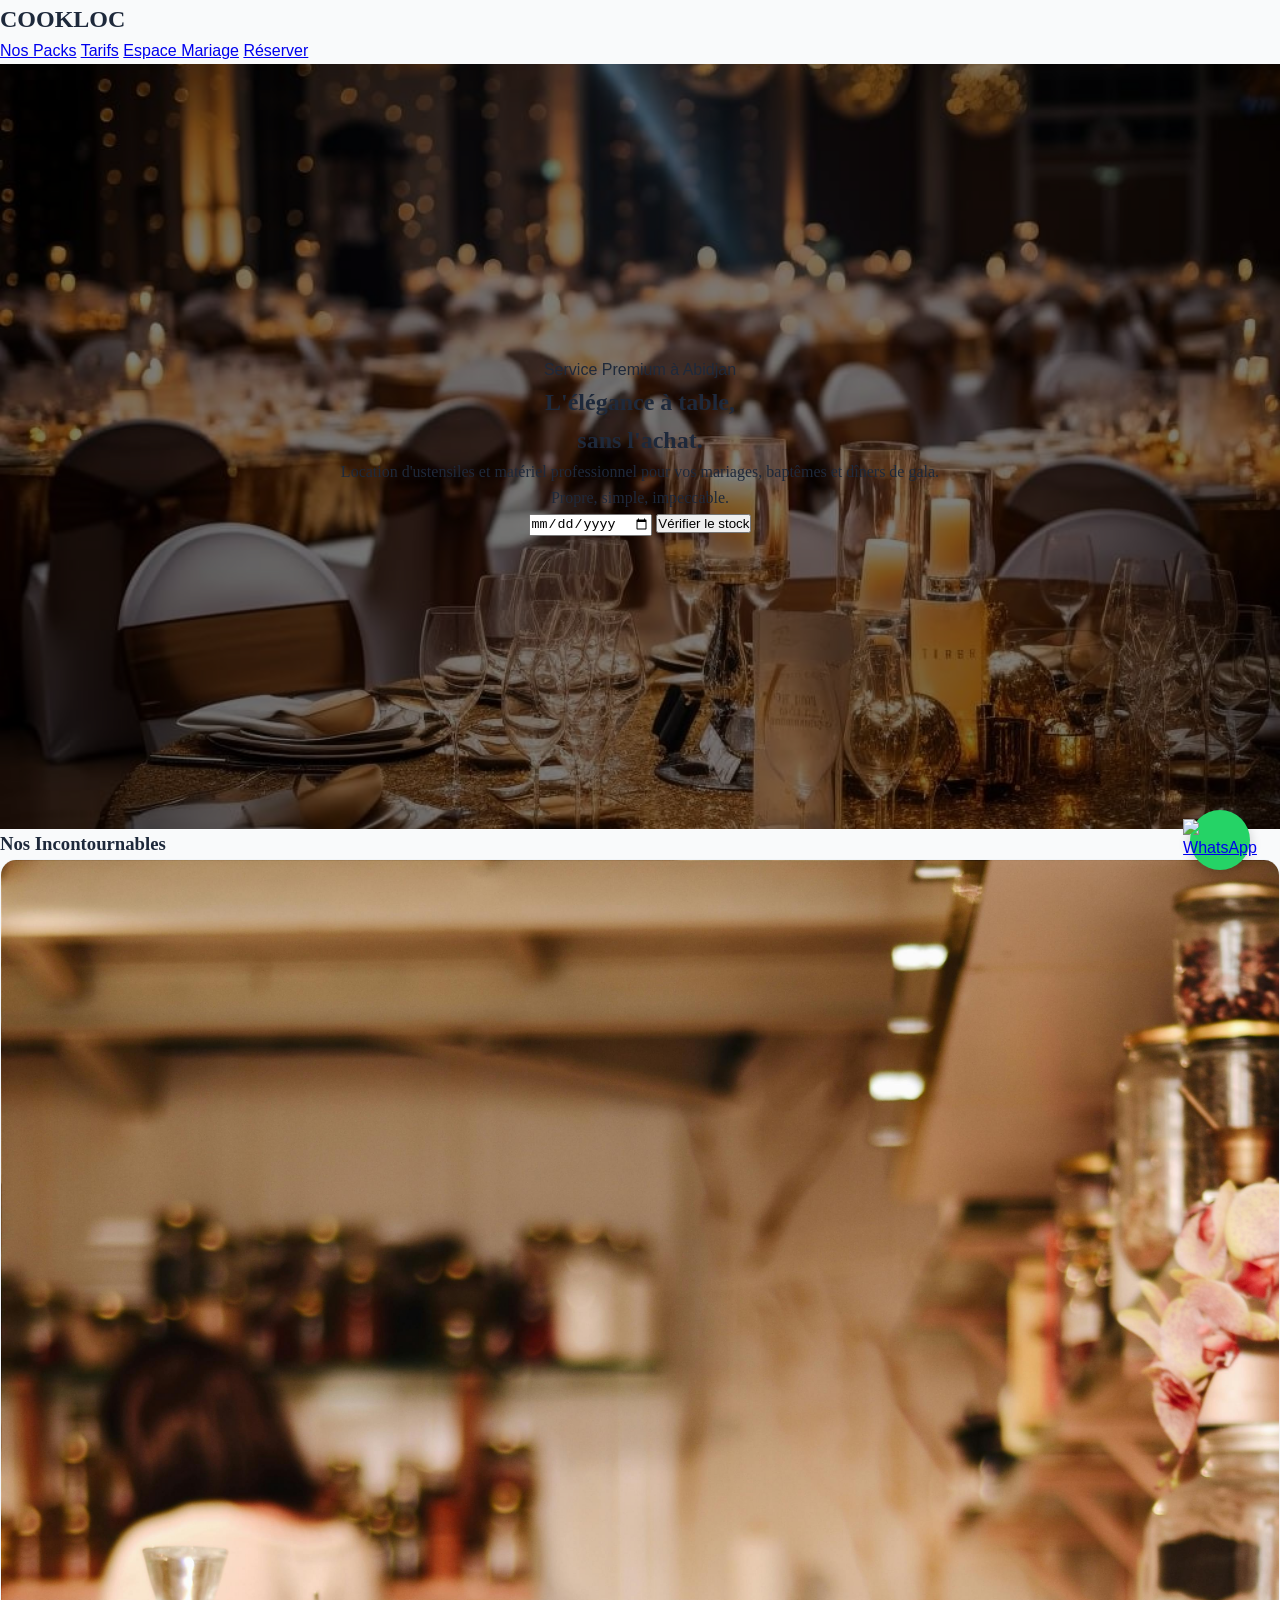
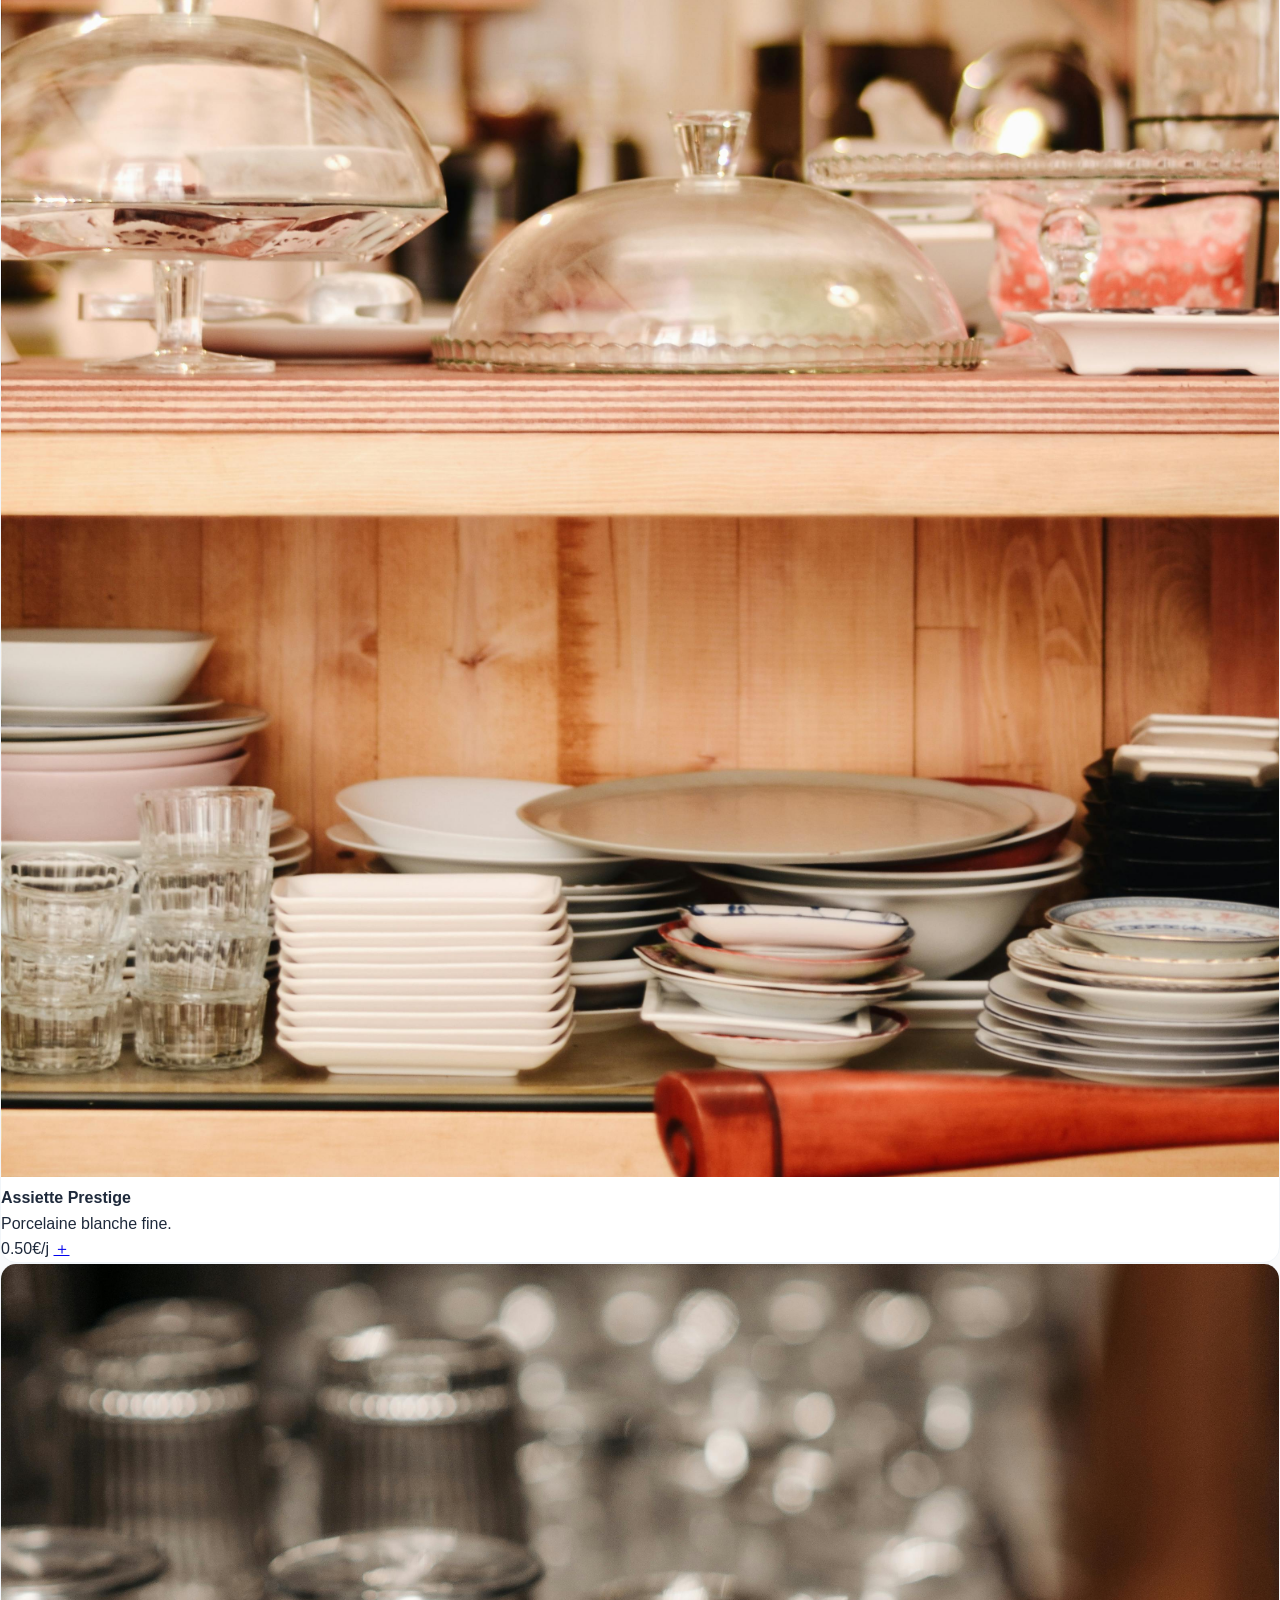
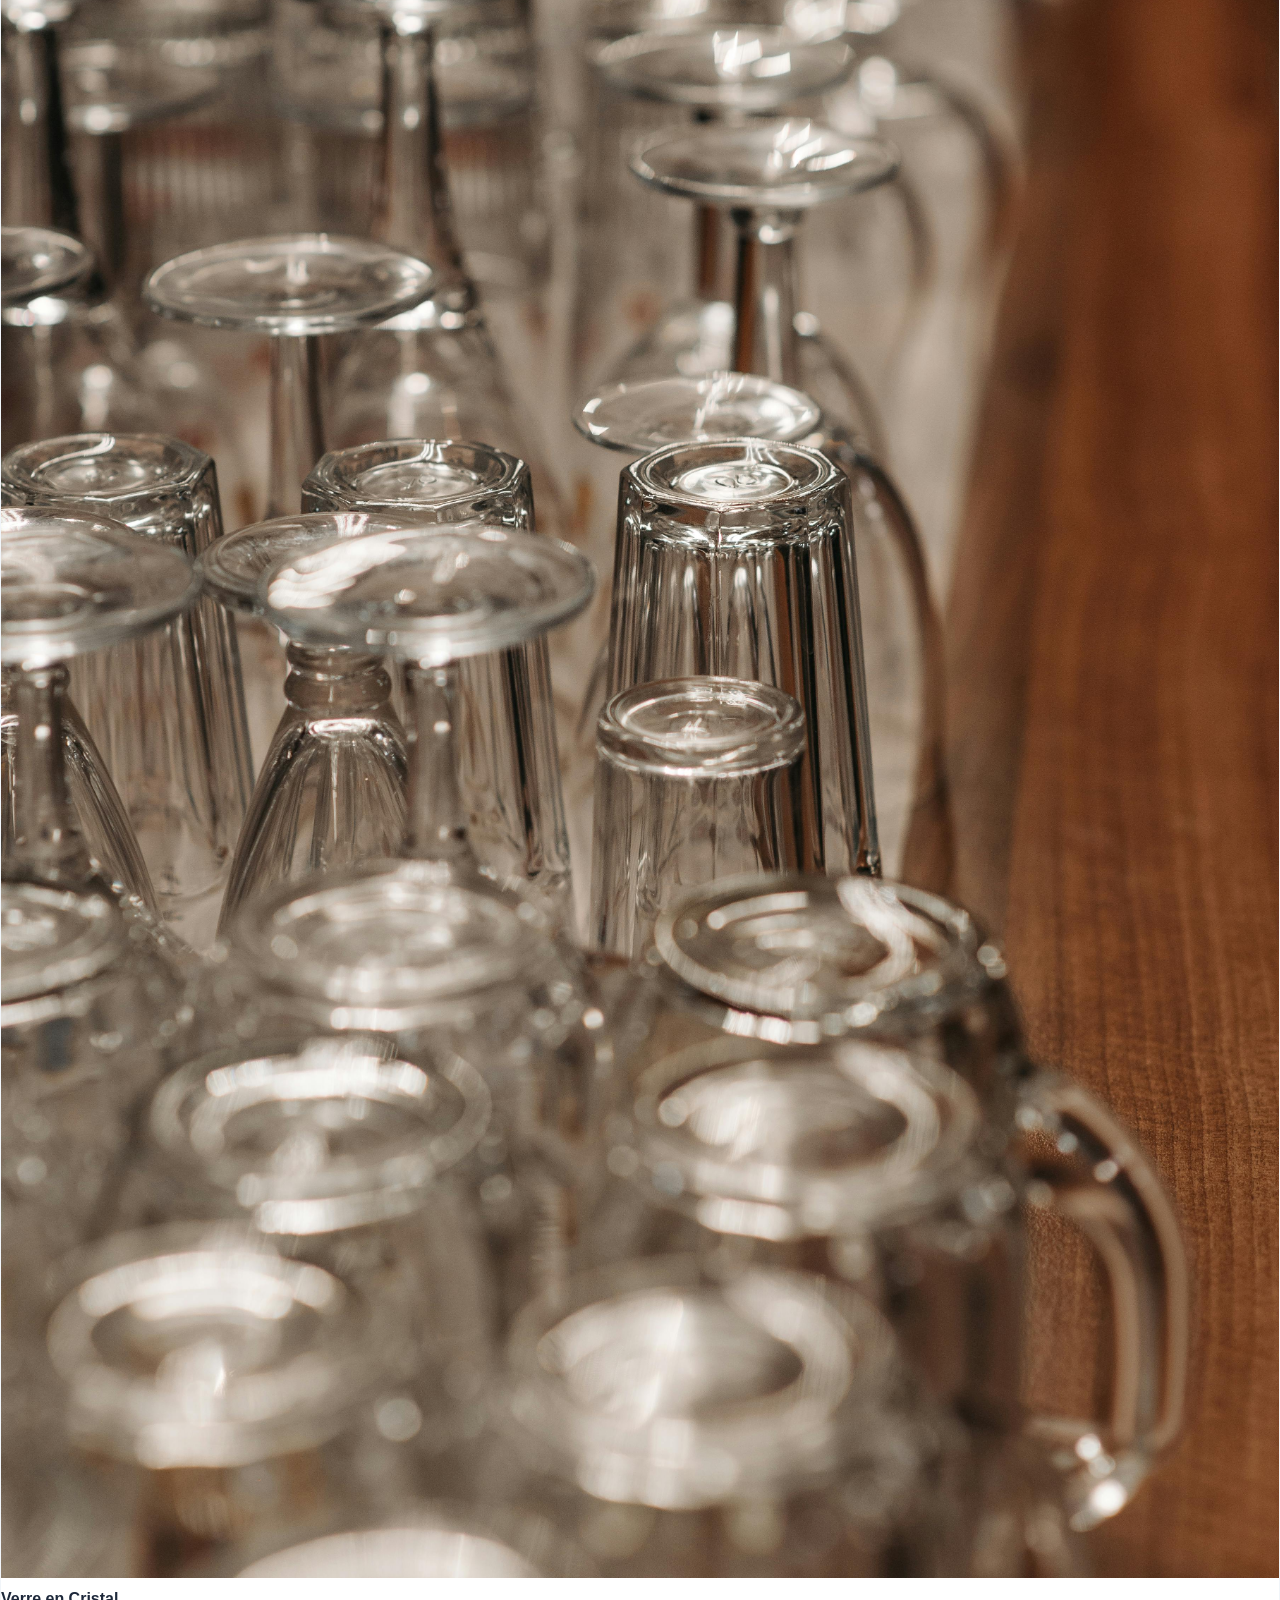
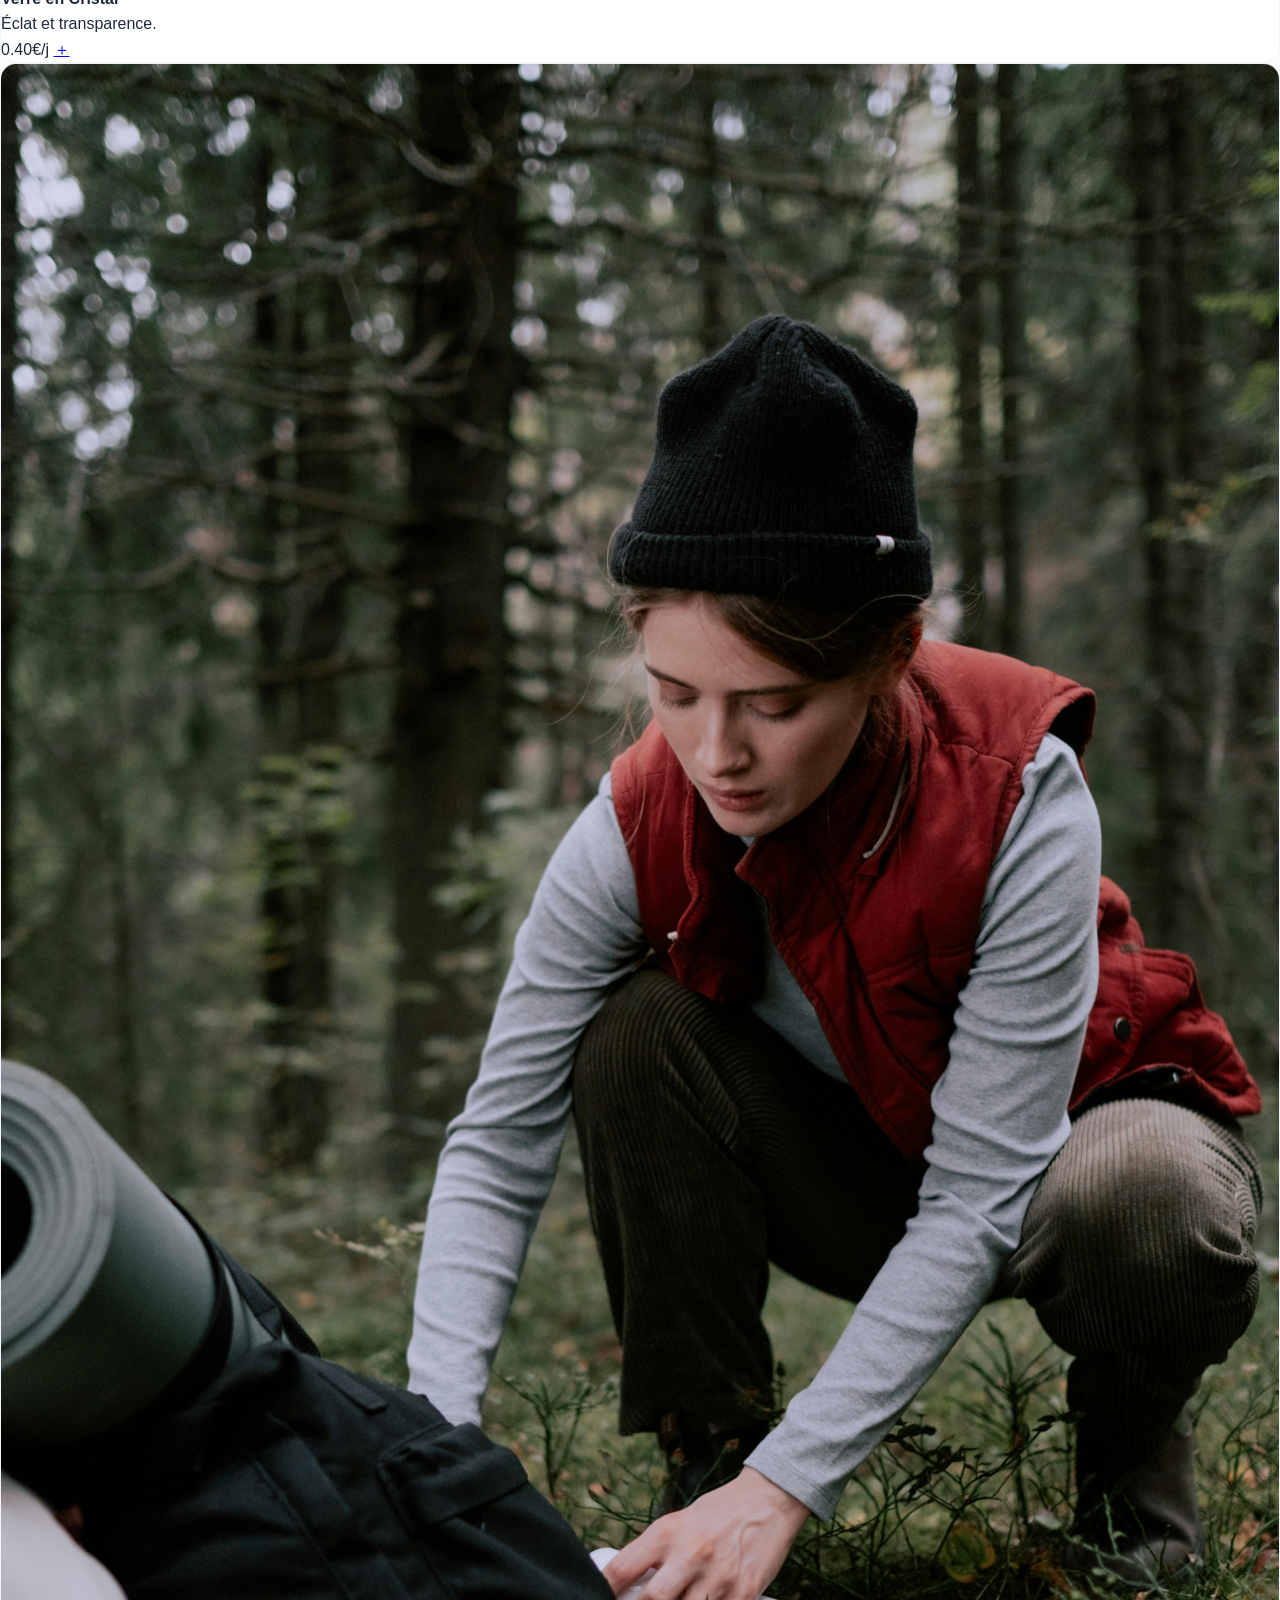
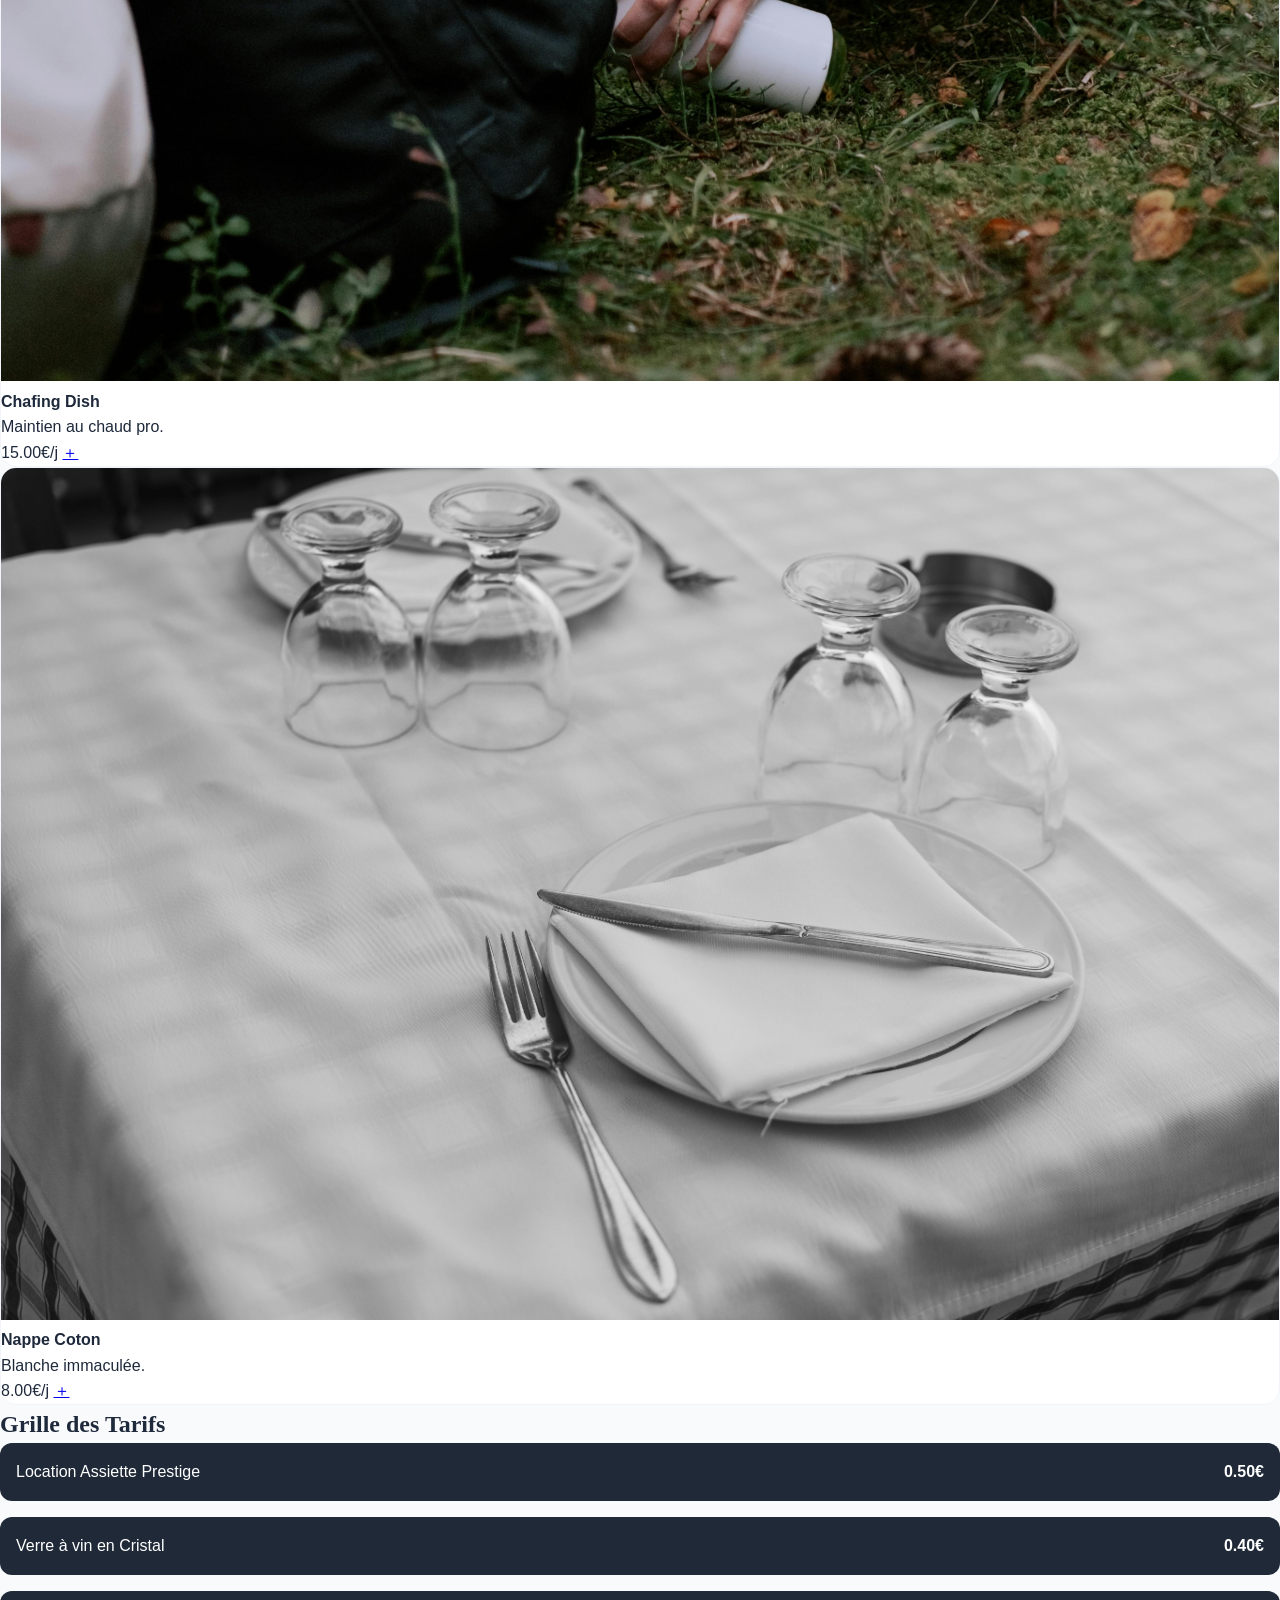
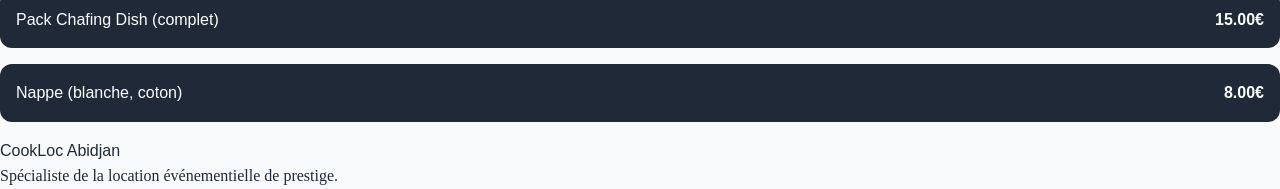
==== index.html @ 68ff20f5 "Mise en ligne version finale avec images. Mise en ligne version finale avec images." ====
<!DOCTYPE html>
<html lang="fr" class="scroll-smooth">
<head>
    <meta charset="UTF-8">
    <meta name="viewport" content="width=device-width, initial-scale=1.0">
    <title>CookLoc - Location d'Ustensiles pour Événements de Prestige</title>
    <script src="https://cdn.tailwindcss.com"></script>
    <link rel="stylesheet" href="CSS/style.css">
</head>
<body class="bg-gray-50">

    <nav class="bg-white/95 backdrop-blur-sm shadow-md p-4 flex justify-between items-center sticky top-0 z-50 border-b border-orange-100">
        <h1 class="text-2xl font-black text-orange-600 tracking-tighter">COOK<span class="text-gray-800">LOC</span></h1>
        <div class="hidden md:flex space-x-8 text-gray-700 items-center font-medium">
            <a href="#section-packs" class="hover:text-orange-600 transition">Nos Packs</a>
            <a href="#section-tarifs" class="hover:text-orange-600 transition">Tarifs</a>
            <a href="mariage.html" class="text-orange-600 font-bold border-l pl-6 border-gray-200">Espace Mariage</a>
            <a href="contact.html" class="bg-orange-600 text-white px-5 py-2 rounded-lg hover:bg-gray-900 transition">Réserver</a>
        </div>
    </nav>

    <header class="hero-gala-background px-10 text-center">
        <div class="max-w-5xl mx-auto">
            <span class="inline-block bg-orange-100 text-orange-700 text-xs font-bold px-4 py-1.5 rounded-full uppercase tracking-widest mb-6">Service Premium à Abidjan</span>
            
            <h2 class="text-5xl md:text-7xl font-black text-white mb-6 leading-tight">
                L'élégance à table, <br><span class="text-orange-400">sans l'achat.</span>
            </h2>
            
            <p class="text-xl text-gray-100 mb-12 max-w-2xl mx-auto leading-relaxed font-light italic">
                Location d'ustensiles et matériel professionnel pour vos mariages, baptêmes et dîners de gala. <br>Propre, simple, impeccable.
            </p>
            
            <div class="flex flex-col md:flex-row justify-center gap-4 max-w-xl mx-auto bg-white p-3 rounded-2xl shadow-2xl border border-orange-50 backdrop-blur-sm">
                <input type="date" class="p-4 outline-none rounded-xl flex-grow text-gray-800 font-medium bg-gray-50 border border-gray-100 focus:ring-2 focus:ring-orange-200">
                <button class="bg-gray-900 text-white px-10 py-4 rounded-xl font-bold hover:bg-orange-600 transition-all shadow-lg shadow-gray-200 active:scale-95">
                    Vérifier le stock
                </button>
            </div>
        </div>
    </header>

    <section id="section-packs" class="py-20 px-6 max-w-7xl mx-auto">
        <h3 class="text-3xl font-bold text-center mb-12">Nos Incontournables</h3>
        
        <div class="grid grid-cols-1 sm:grid-cols-2 lg:grid-cols-4 gap-8">
            
            <div class="product-card p-4 rounded-2xl flex flex-col bg-white shadow-sm border border-gray-100">
                <div class="h-60 rounded-xl mb-4 overflow-hidden">
                    <img src="./image/assiette.jpg" alt="Assiette Prestige" class="w-full h-full object-cover">
                </div>
                <h4 class="font-bold text-lg">Assiette Prestige</h4>
                <p class="text-gray-500 text-sm mb-4">Porcelaine blanche fine.</p>
                <div class="mt-auto pt-4 border-t flex justify-between items-center">
                    <span class="text-orange-600 font-black">0.50€/j</span>
                    <a href="contact.html" class="bg-gray-100 p-2 rounded-full hover:bg-orange-100 transition">＋</a>
                </div>
            </div>

            <div class="product-card p-4 rounded-2xl flex flex-col bg-white shadow-sm border border-gray-100">
                <div class="h-60 rounded-xl mb-4 overflow-hidden">
                    <img src="./image/verre.jpg" alt="Verre Cristal" class="w-full h-full object-cover">
                </div>
                <h4 class="font-bold text-lg">Verre en Cristal</h4>
                <p class="text-gray-500 text-sm mb-4">Éclat et transparence.</p>
                <div class="mt-auto pt-4 border-t flex justify-between items-center">
                    <span class="text-orange-600 font-black">0.40€/j</span>
                    <a href="contact.html" class="bg-gray-100 p-2 rounded-full hover:bg-orange-100 transition">＋</a>
                </div>
            </div>

            <div class="product-card p-4 rounded-2xl flex flex-col bg-white shadow-sm border border-gray-100">
                <div class="h-60 rounded-xl mb-4 overflow-hidden">
                    <img src="./image/pack (2).jpg" alt="Chafing Dish" class="w-full h-full object-cover">
                </div>
                <h4 class="font-bold text-lg">Chafing Dish</h4>
                <p class="text-gray-500 text-sm mb-4">Maintien au chaud pro.</p>
                <div class="mt-auto pt-4 border-t flex justify-between items-center">
                    <span class="text-orange-600 font-black">15.00€/j</span>
                    <a href="contact.html" class="bg-gray-100 p-2 rounded-full hover:bg-orange-100 transition">＋</a>
                </div>
            </div>

            <div class="product-card p-4 rounded-2xl flex flex-col bg-white shadow-sm border border-gray-100">
                <div class="h-60 rounded-xl mb-4 overflow-hidden">
                    <img src="./image/nappe.jpg" alt="Nappe Coton" class="w-full h-full object-cover">
                </div>
                <h4 class="font-bold text-lg">Nappe Coton</h4>
                <p class="text-gray-500 text-sm mb-4">Blanche immaculée.</p>
                <div class="mt-auto pt-4 border-t flex justify-between items-center">
                    <span class="text-orange-600 font-black">8.00€/j</span>
                    <a href="contact.html" class="bg-gray-100 p-2 rounded-full hover:bg-orange-100 transition">＋</a>
                </div>
            </div>

        </div>
    </section>

    <section id="section-tarifs" class="py-20 bg-gray-900 text-white rounded-t-[3rem]">
        <h2 class="text-center text-4xl font-bold mb-12">Grille des Tarifs</h2>
        <div class="max-w-xl mx-auto space-y-3 px-6">
            <div class="price-tag flex justify-between border-b border-gray-700 py-2">
                <span>Location Assiette Prestige</span> <strong>0.50€</strong>
            </div>
            <div class="price-tag flex justify-between border-b border-gray-700 py-2">
                <span>Verre à vin en Cristal</span> <strong>0.40€</strong>
            </div>
            <div class="price-tag flex justify-between border-b border-gray-700 py-2">
                <span>Pack Chafing Dish (complet)</span> <strong>15.00€</strong>
            </div>
            <div class="price-tag flex justify-between border-b border-gray-700 py-2">
                <span>Nappe (blanche, coton)</span> <strong>8.00€</strong>
            </div>
        </div>
    </section>

    <footer class="bg-white py-12 text-center border-t border-gray-100">
        <p class="font-bold text-gray-800 tracking-widest uppercase text-sm mb-2">CookLoc Abidjan</p>
        <p class="text-gray-400 text-xs italic">Spécialiste de la location événementielle de prestige.</p>
    </footer>

    <a href="https://wa.me/+2250748156464" class="whatsapp-float fixed bottom-6 right-6 bg-[#25D366] p-4 rounded-full shadow-lg z-[100] transition-transform hover:scale-110">
        <img src="https://upload.wikimedia.org/wikipedia/commons/6/6b/WhatsApp.svg" alt="WhatsApp" class="w-8 h-8">
    </a>

</body>
</html>
---- CSS/style.css ----
/* =========================
   VARIABLES PRINCIPALES
========================= */
:root {
    --orange: #ea580c;
    --gray-dark: #1e293b;
    --white: #ffffff;
}

/* =========================
   RESET DE BASE
========================= */
* {
    margin: 0;
    padding: 0;
    box-sizing: border-box;
}

body {
    font-family: 'Segoe UI', Tahoma, Geneva, Verdana, sans-serif;
    line-height: 1.6;
    background-color: #f9fafb;
    color: var(--gray-dark);
}

/* =========================
   HERO AVEC IMAGE DE FOND
========================= */
.hero-gala-background {
    min-height: 85vh;
    display: flex;
    align-items: center;
    justify-content: center;
    text-align: center;
    padding: 80px 20px;
    
    /* CORRECTION : On sort du dossier CSS pour aller dans image */
    background-image: url('../image/bg-gala.png'); 
    background-size: cover;
    background-position: center;
    background-repeat: no-repeat;
    background-attachment: fixed; /* Effet parallaxe sympa */
    position: relative;
}

/* Overlay sombre pour que le texte blanc ressorte */
.hero-gala-background::before {
    content: "";
    position: absolute;
    inset: 0;
    background-color: rgba(0, 0, 0, 0.5); /* Noir à 50% */
    z-index: 1;
}

/* Contenu au-dessus de l'overlay */
.hero-gala-background > * {
    position: relative;
    z-index: 2;
}

/* =========================
   CARTES PRODUITS
========================= */
.product-card {
    display: flex;
    flex-direction: column;
    background: var(--white);
    border-radius: 1rem;
    overflow: hidden;
    border: 1px solid #f1f5f9;
    transition: transform 0.3s ease, box-shadow 0.3s ease;
}

.product-card:hover {
    transform: translateY(-10px);
    box-shadow: 0 10px 20px rgba(0,0,0,0.15);
}

.product-card img {
    width: 100%;
    height: 100%;
    object-fit: cover;
    transition: transform 0.3s ease;
}

.product-card:hover img {
    transform: scale(1.05);
}

/* =========================
   GRILLE DES TARIFS
========================= */
.price-tag {
    display: flex;
    justify-content: space-between;
    padding: 1rem;
    background-color: #1f2937;
    color: var(--white);
    border-radius: 0.75rem;
    margin-bottom: 1rem;
    transition: all 0.3s ease;
}

.price-tag:hover {
    background-color: #fff7ed;
    color: var(--orange);
    border-left: 5px solid var(--orange);
    padding-left: 1.5rem;
}

/* =========================
   BOUTON WHATSAPP FLOTTANT
========================= */
.whatsapp-float {
    position: fixed;
    bottom: 30px;
    right: 30px;
    width: 60px;
    height: 60px;
    background-color: #25d366;
    border-radius: 50%;
    display: flex;
    justify-content: center;
    align-items: center;
    z-index: 1000;
    box-shadow: 0 4px 12px rgba(0,0,0,0.2);
    transition: transform 0.3s ease;
}

.whatsapp-float:hover {
    transform: scale(1.1) rotate(5deg);
}
/* IMPORTATION DE POLICES ÉLÉGANTES */
@import url('https://fonts.googleapis.com/css2?family=Playfair+Display:italic,wght@400;700&family=Inter:wght@300;400;600&display=swap');

:root {
    --gold: #b38728;
    --dark: #0f172a;
}

body {
    font-family: 'Inter', sans-serif;
    overflow-x: hidden;
}

h1, h2, h3, .italic {
    font-family: 'Playfair Display', serif;
}

/* ANIMATION DU HERO */
.zoom-effect {
    animation: slowZoom 20s infinite alternate ease-in-out;
}

@keyframes slowZoom {
    from { transform: scale(1); }
    to { transform: scale(1.15); }
}

/* CARTES PRODUITS */
.product-card {
    transition: all 0.4s cubic-bezier(0.165, 0.84, 0.44, 1);
}

.product-card:hover {
    transform: translateY(-10px);
}

/* EFFET DE NAVIGATION */
nav a {
    position: relative;
    transition: color 0.3s;
}

nav a::after {
    content: '';
    position: absolute;
    width: 0;
    height: 1px;
    bottom: -4px;
    left: 0;
    background-color: var(--gold);
    transition: width 0.3s;
}

nav a:hover::after {
    width: 100%;
}

/* STYLE POUR LE MOBILIER */
#mobilier img {
    filter: grayscale(20%);
    transition: filter 0.5s ease;
}

#mobilier:hover img {
    filter: grayscale(0%);
}

/* BOUTONS PRÉCIEUX */
.bg-amber-700, .bg-amber-600 {
    letter-spacing: 0.1em;
    font-weight: 600;
    transition: all 0.3s ease;
}

.bg-amber-700:hover {
    transform: scale(1.05);
    box-shadow: 0 10px 20px rgba(179, 135, 40, 0.3);
}
.zoom-effect {
    animation: slowZoom 20s infinite alternate ease-in-out;
}

@keyframes slowZoom {
    from { transform: scale(1); }
    to { transform: scale(1.1); }
}
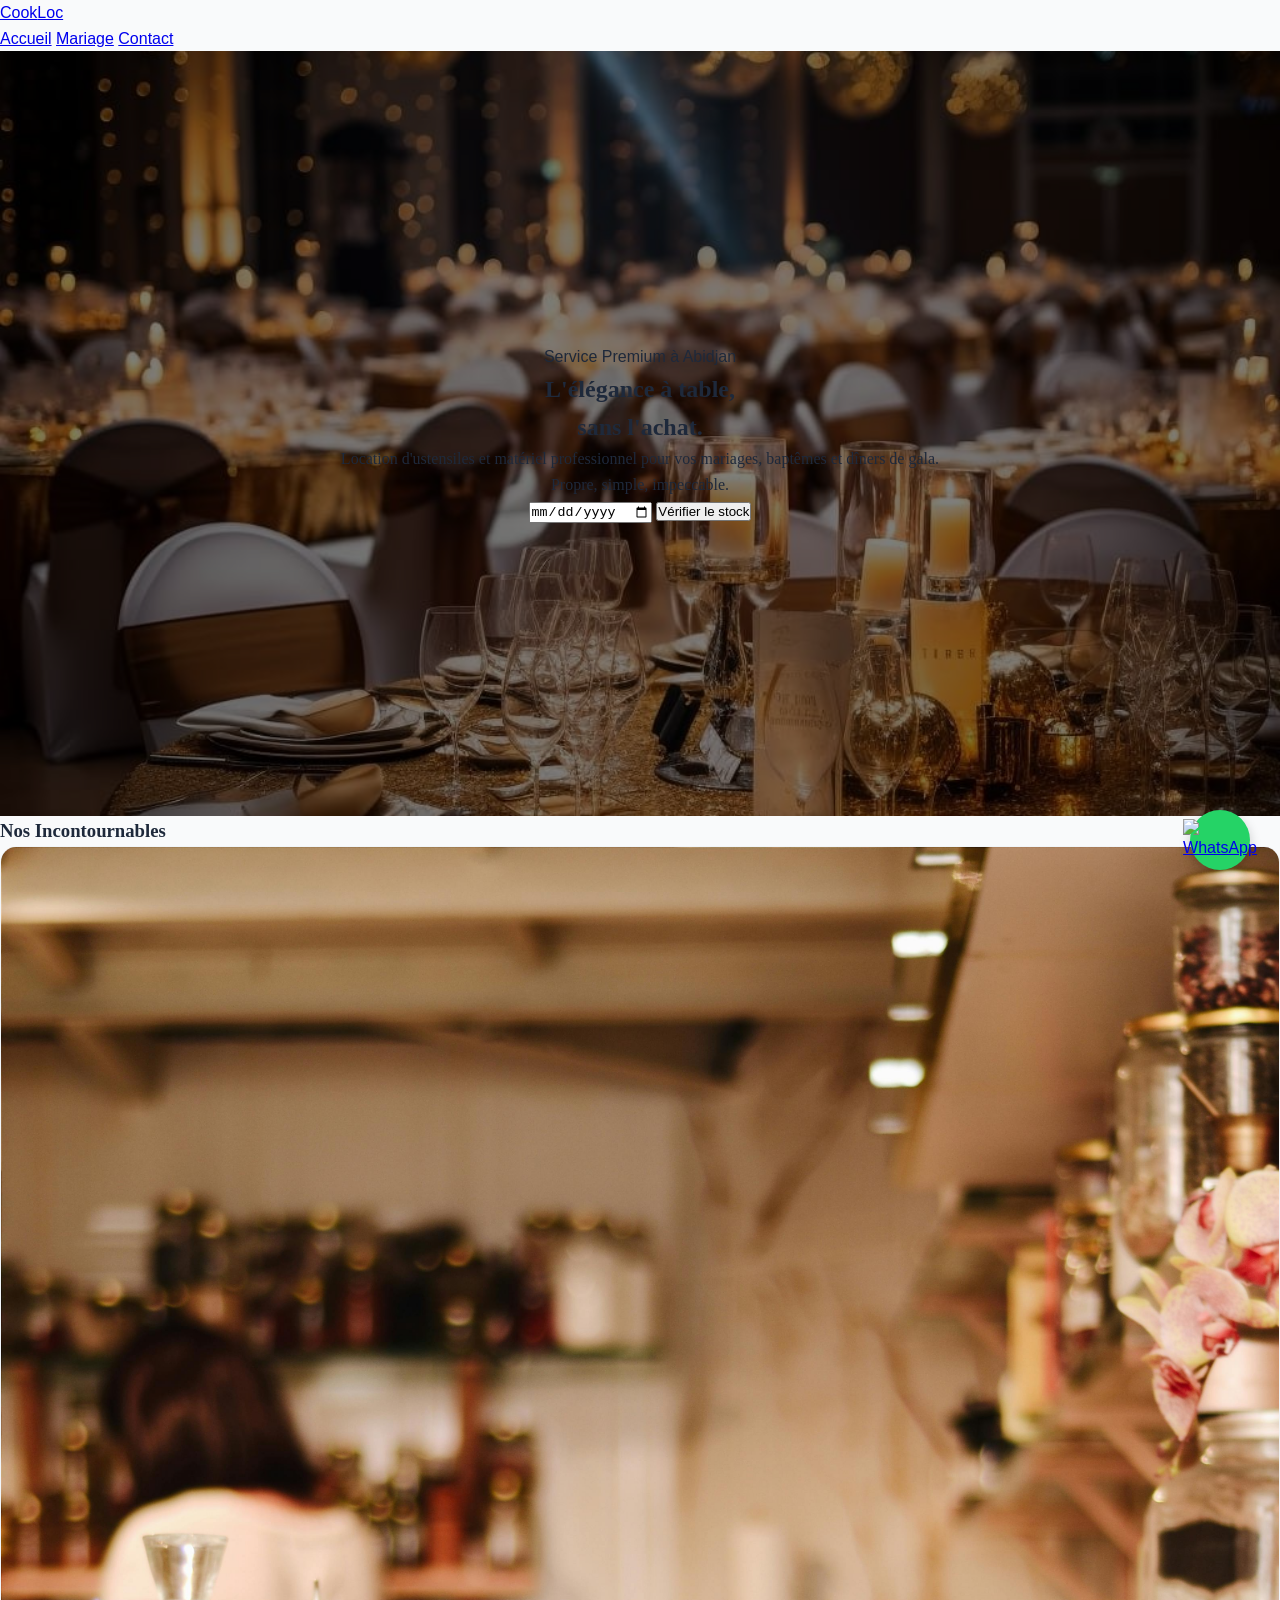
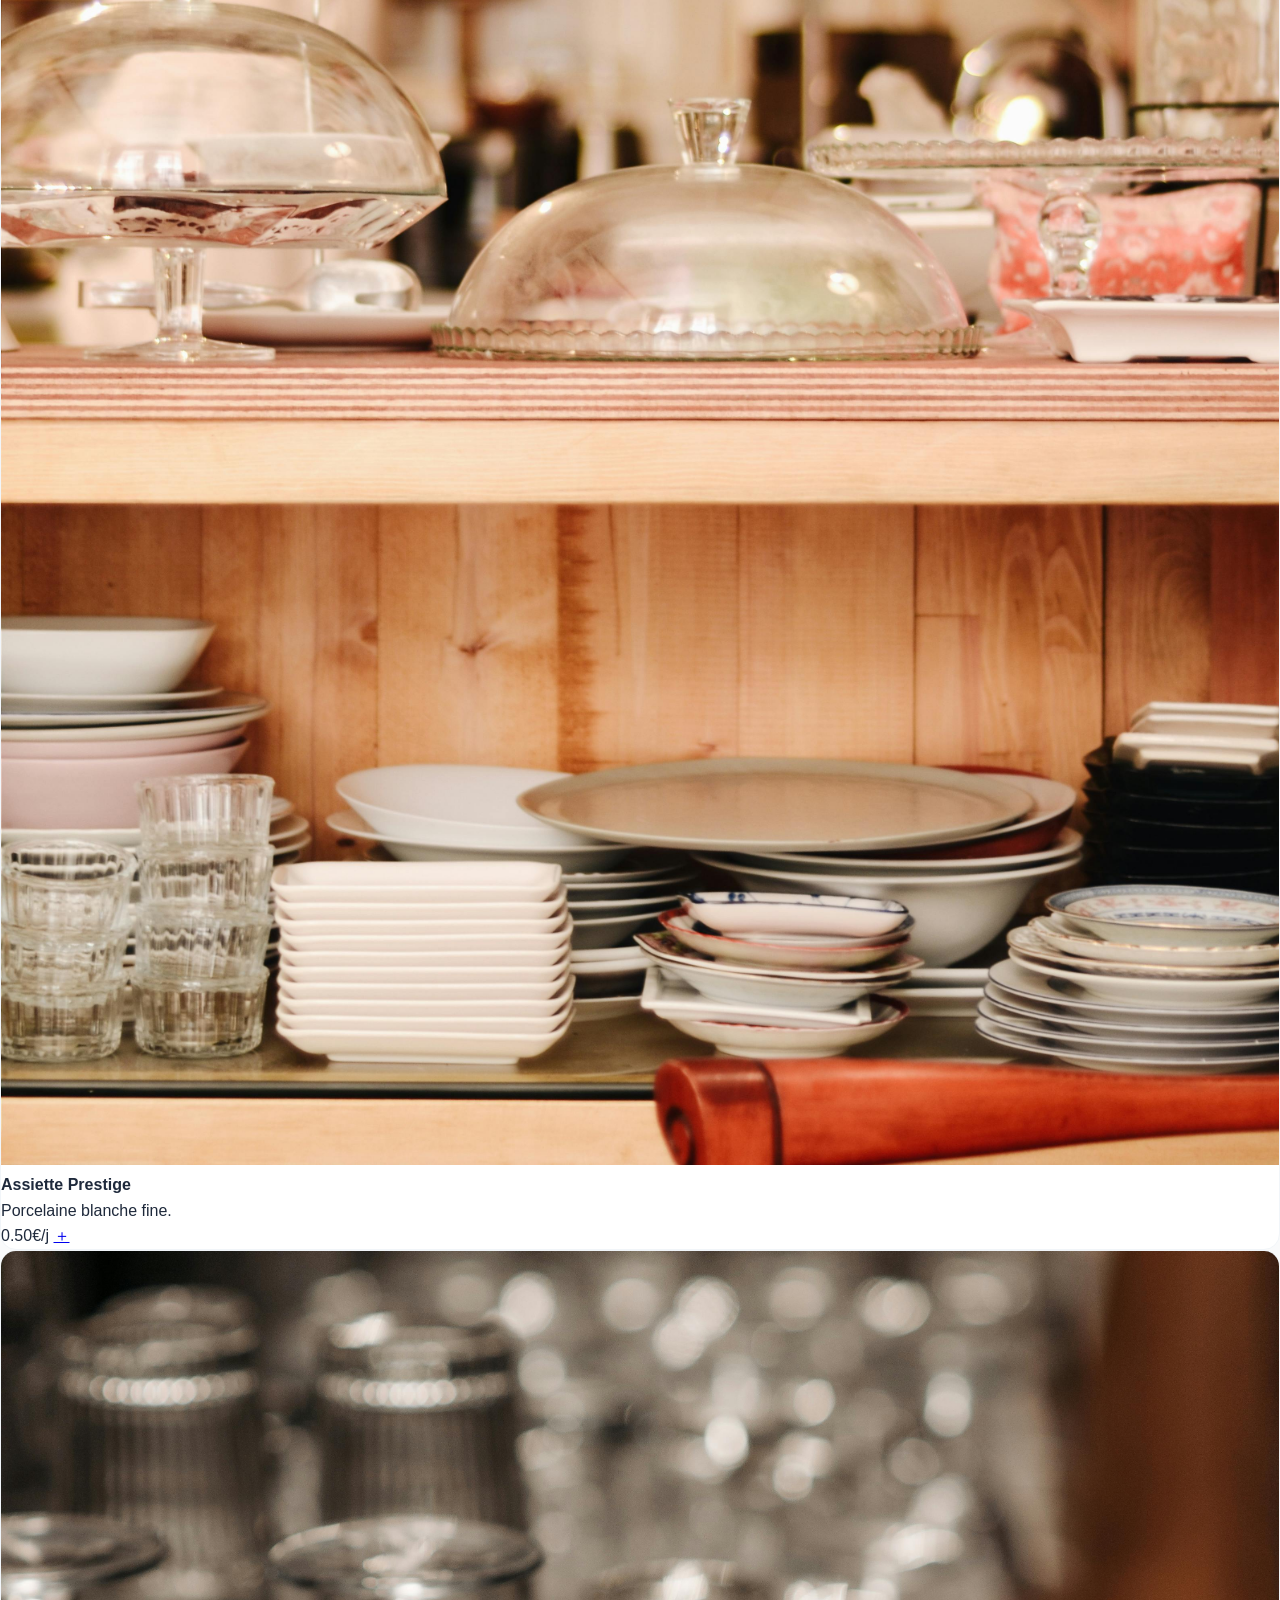
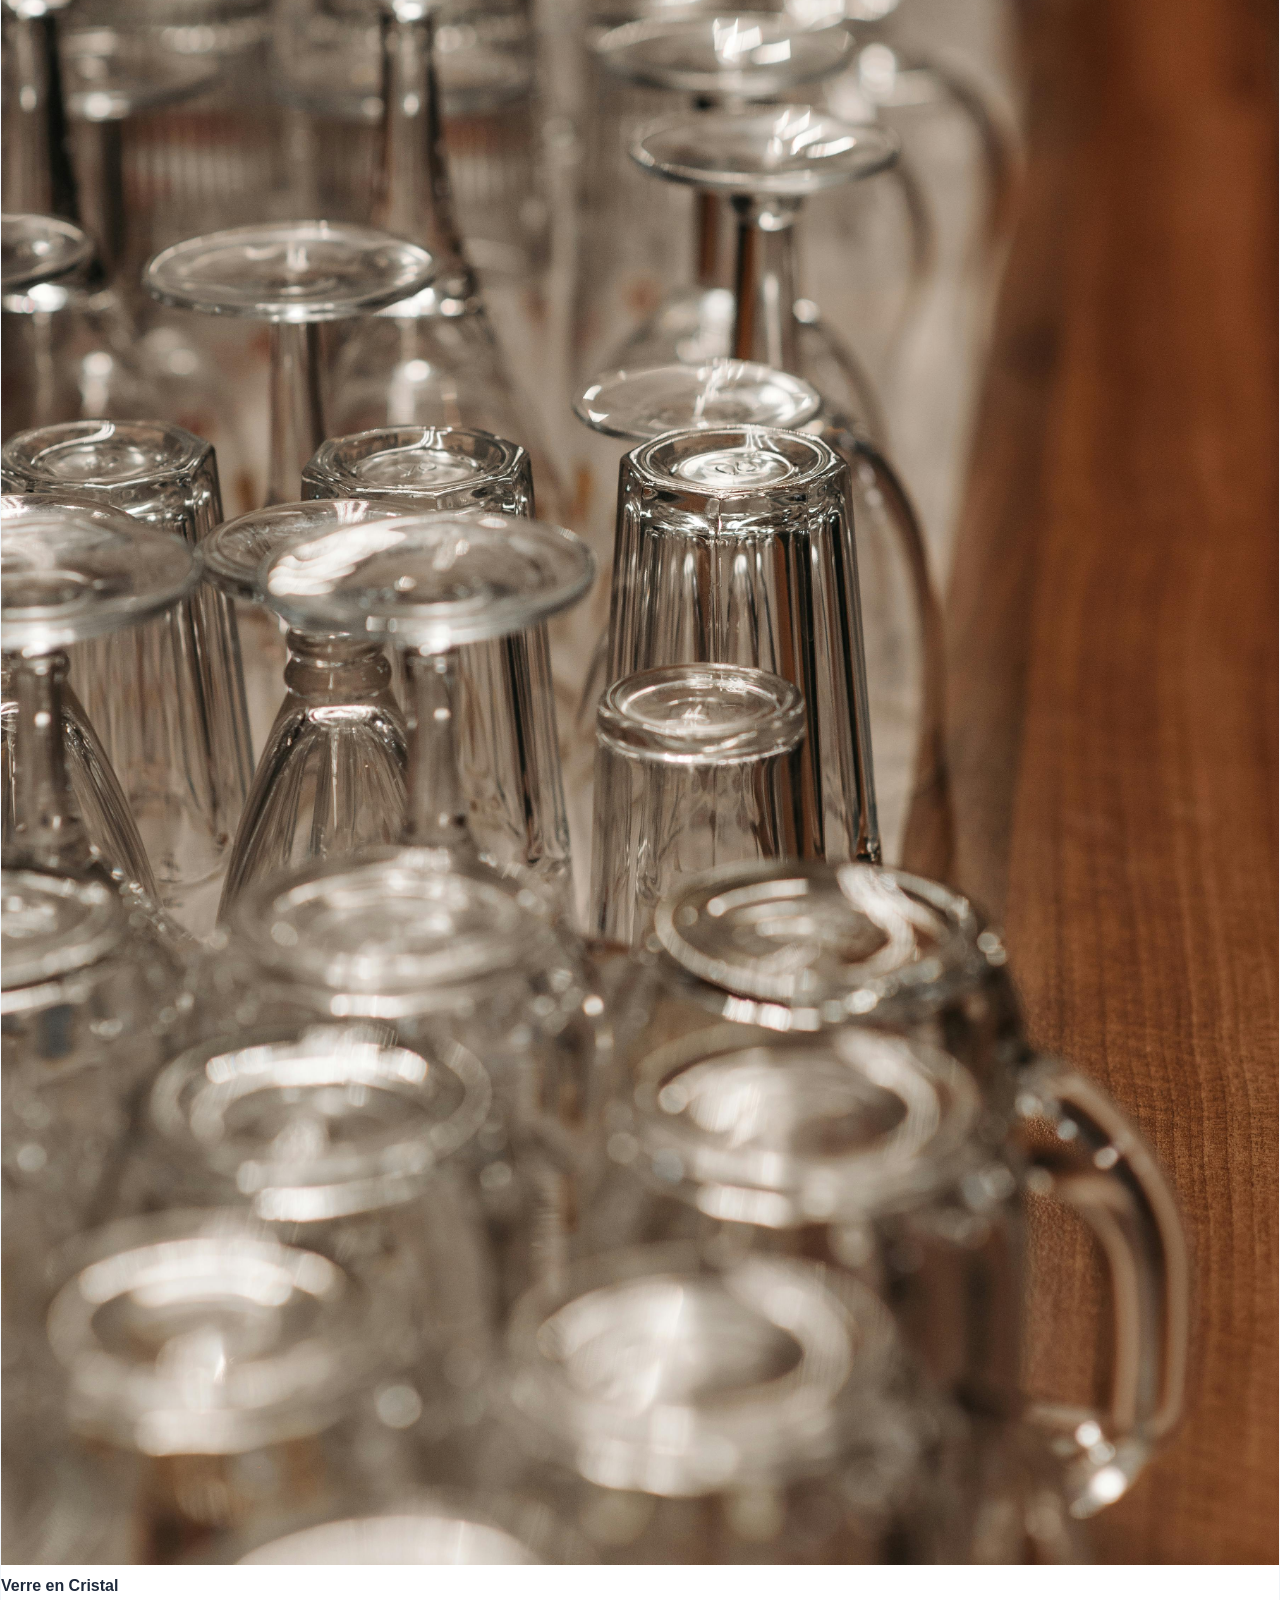
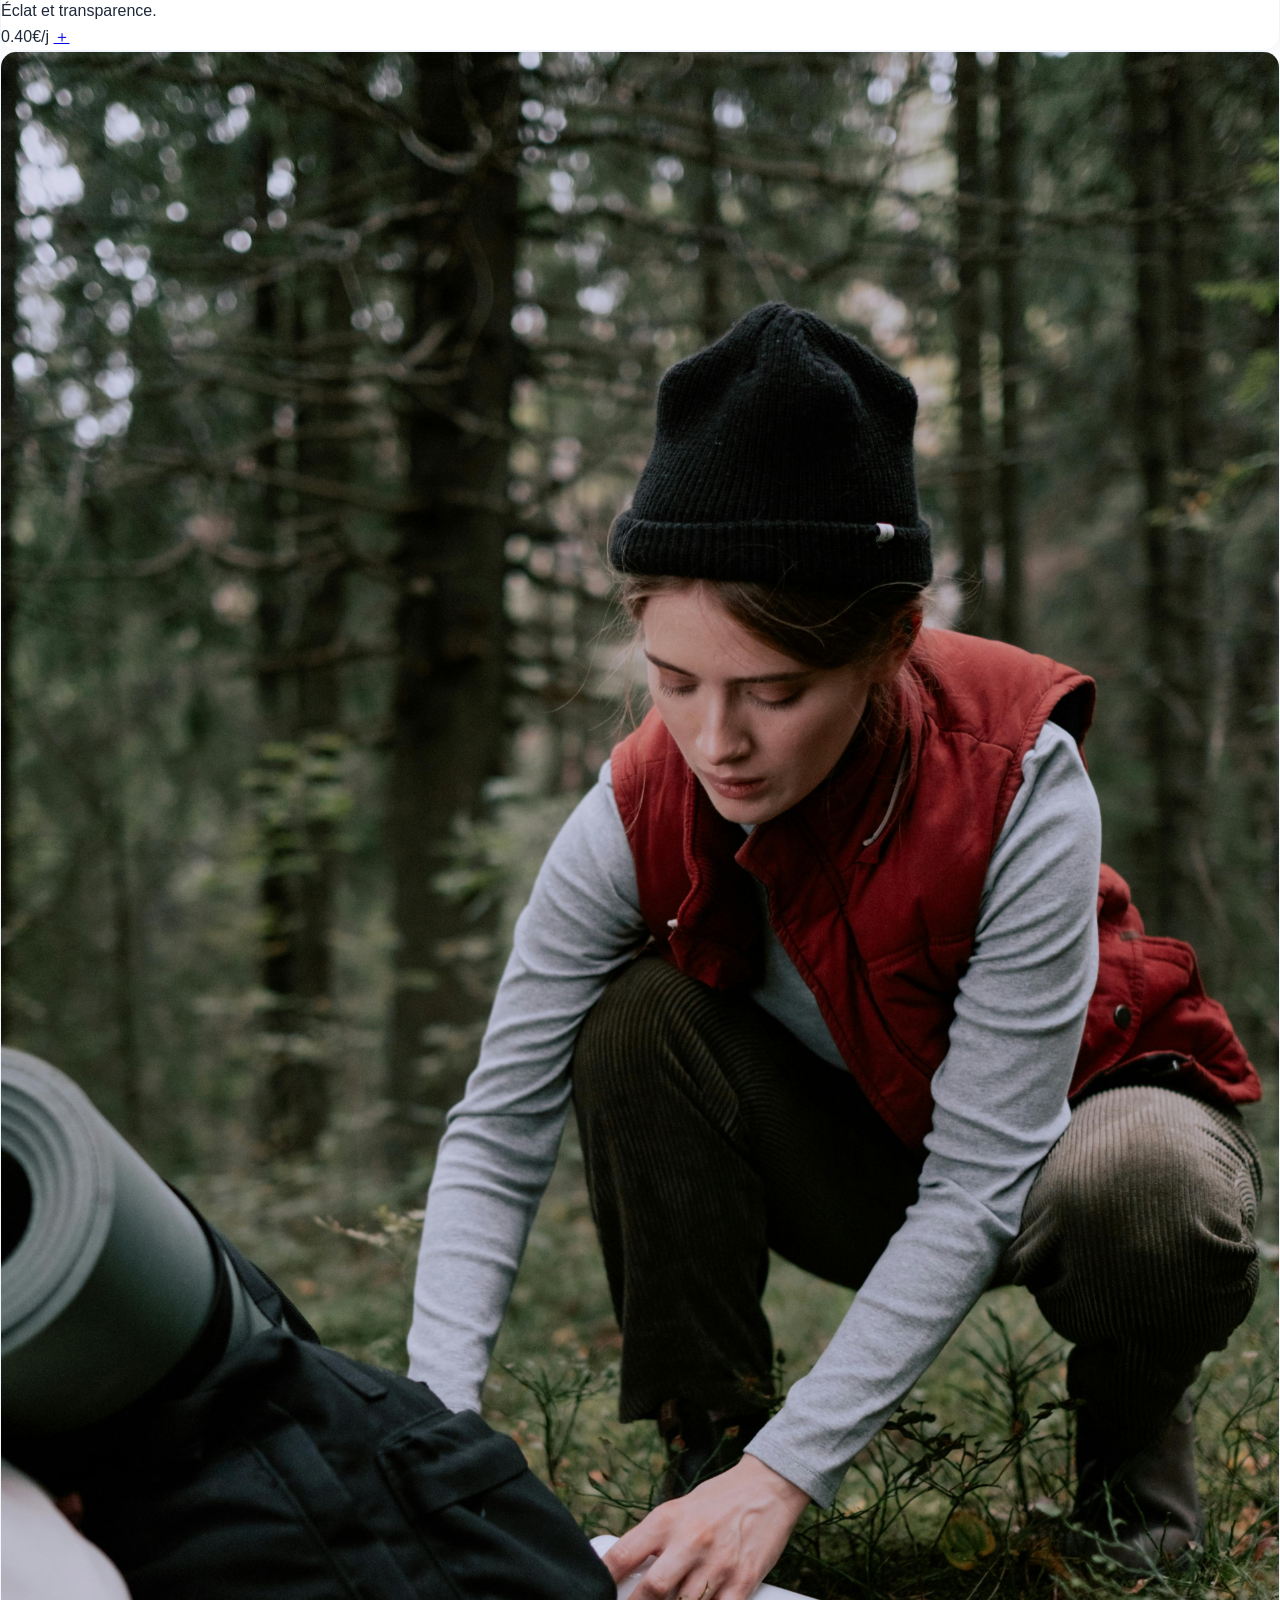
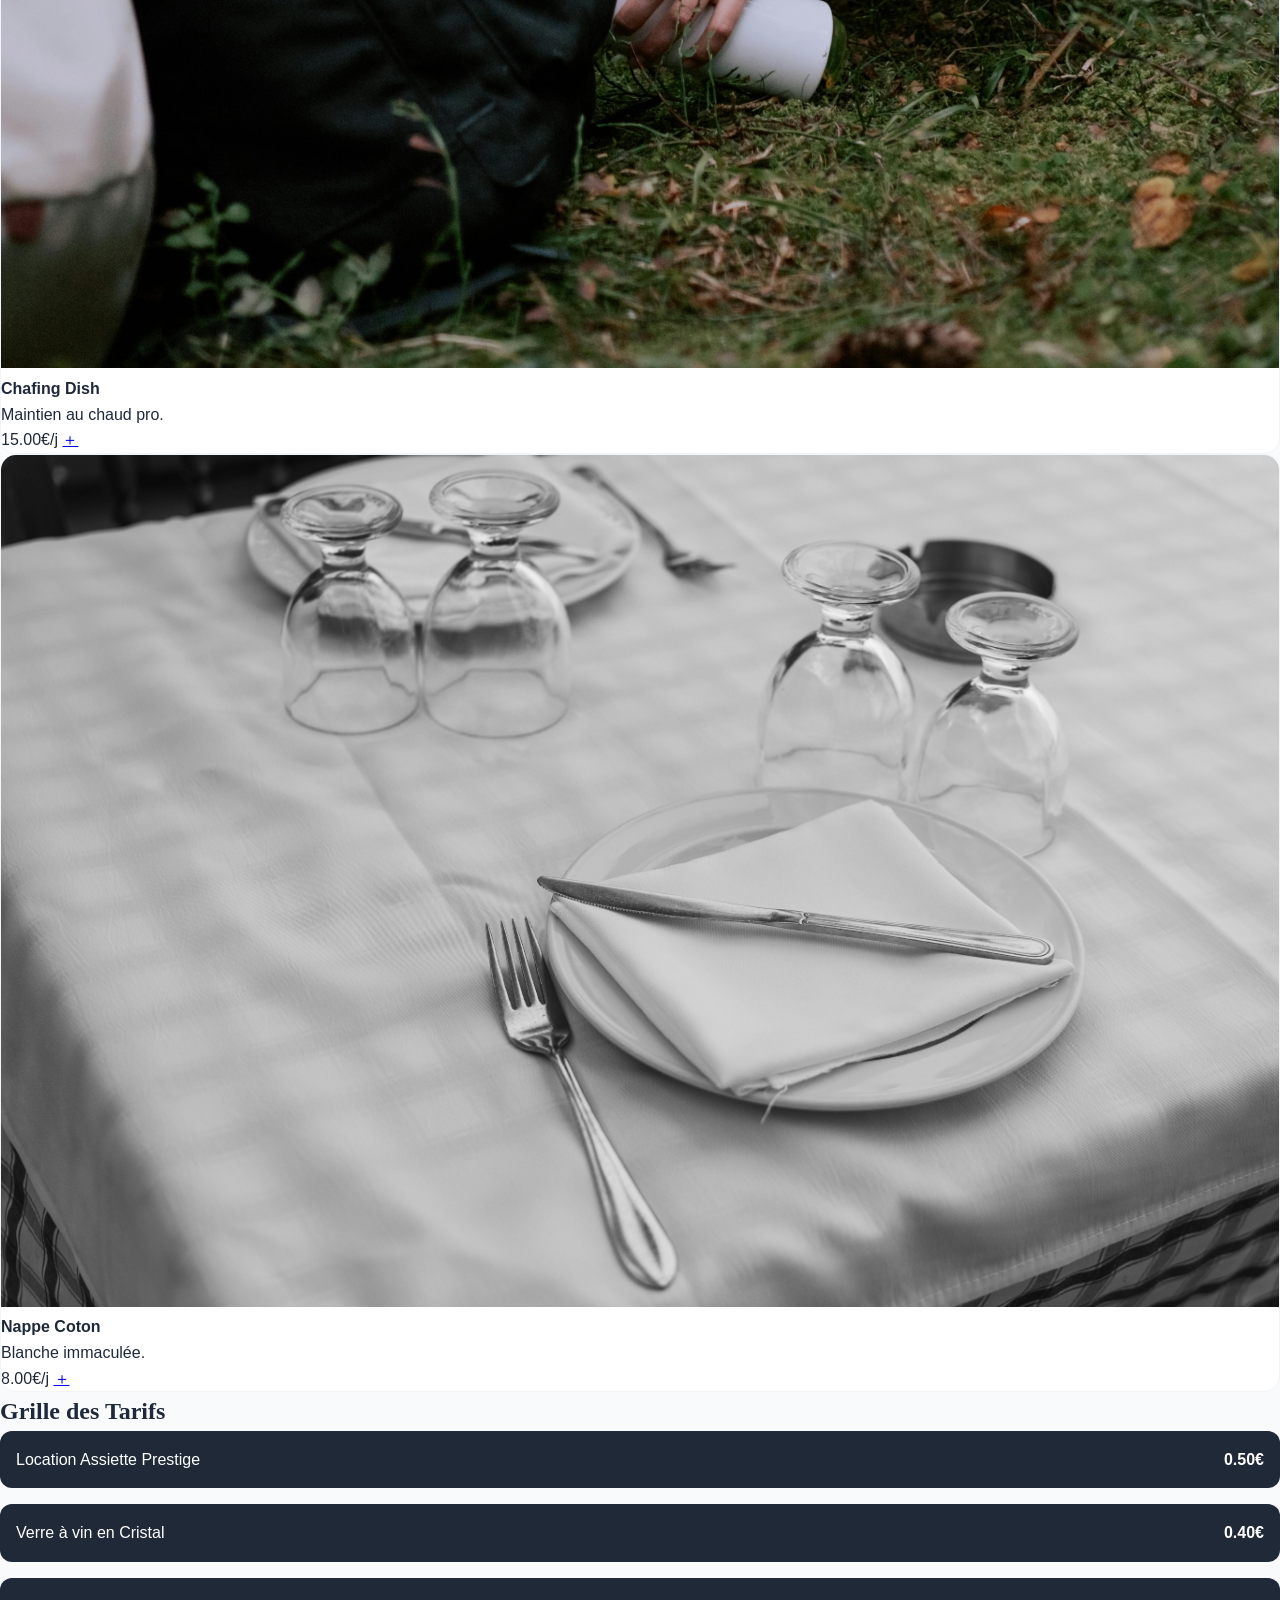
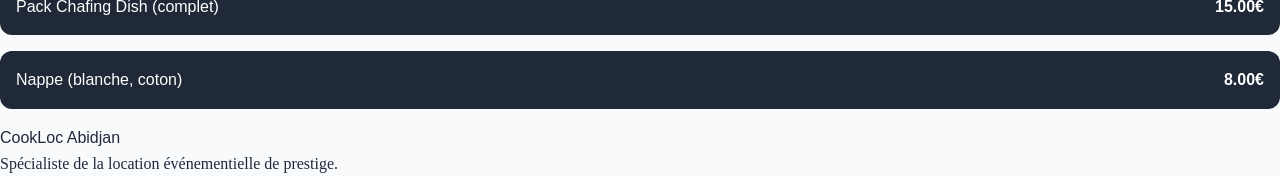
==== commit ac2115c6: "Add files via upload" ====
--- a/index.html
+++ b/index.html
@@ -9,15 +9,17 @@
 </head>
 <body class="bg-gray-50">
 
-    <nav class="bg-white/95 backdrop-blur-sm shadow-md p-4 flex justify-between items-center sticky top-0 z-50 border-b border-orange-100">
-        <h1 class="text-2xl font-black text-orange-600 tracking-tighter">COOK<span class="text-gray-800">LOC</span></h1>
-        <div class="hidden md:flex space-x-8 text-gray-700 items-center font-medium">
-            <a href="#section-packs" class="hover:text-orange-600 transition">Nos Packs</a>
-            <a href="#section-tarifs" class="hover:text-orange-600 transition">Tarifs</a>
-            <a href="mariage.html" class="text-orange-600 font-bold border-l pl-6 border-gray-200">Espace Mariage</a>
-            <a href="contact.html" class="bg-orange-600 text-white px-5 py-2 rounded-lg hover:bg-gray-900 transition">Réserver</a>
+    <nav class="bg-white shadow-md p-4 sticky top-0 z-50">
+    <div class="flex flex-col md:flex-row justify-between items-center gap-4">
+        <a href="index.html" class="text-xl font-bold text-orange-600 uppercase">Cook<span class="text-slate-800">Loc</span></a>
+        
+        <div class="flex gap-4 text-[11px] font-bold uppercase tracking-widest text-slate-700">
+            <a href="index.html" class="hover:text-orange-600">Accueil</a>
+            <a href="mariage.html" class="hover:text-orange-600">Mariage</a>
+            <a href="contact.html" class="hover:text-orange-600">Contact</a>
         </div>
-    </nav>
+    </div>
+</nav>
 
     <header class="hero-gala-background px-10 text-center">
         <div class="max-w-5xl mx-auto">
